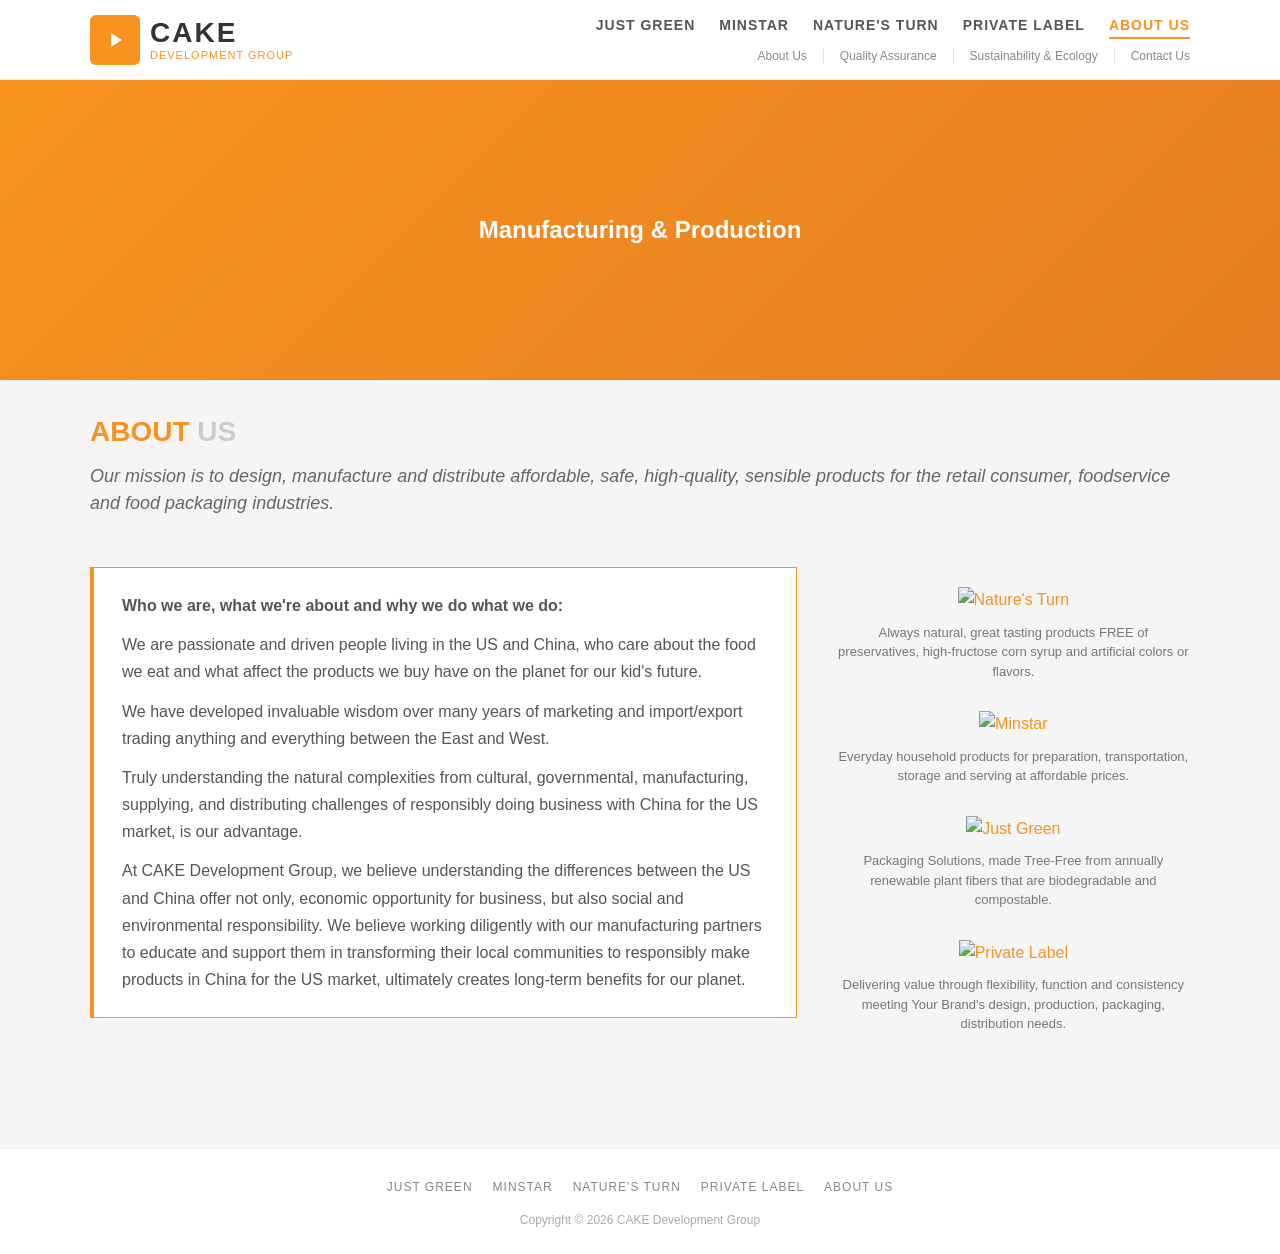
==== about.html @ 8197cc48 "Static HTML recreation of cakedg.com - clean, malware-free Rebuilt from Drupal SQL dump + live site " ====
<!DOCTYPE html>
<html lang="en">
<head>
  <meta charset="UTF-8">
  <meta name="viewport" content="width=device-width, initial-scale=1.0">
  <title>About Us - CAKE Development Group</title>
  <link rel="stylesheet" href="styles.css">
</head>
<body>

<header>
  <div class="header-inner">
    <a href="index.html" class="logo">
      <div class="logo-icon">
        <svg viewBox="0 0 24 24"><polygon points="8,5 19,12 8,19"/></svg>
      </div>
      <div class="logo-text">
        CAKE
        <span>DEVELOPMENT GROUP</span>
      </div>
    </a>
    <button class="nav-toggle" onclick="document.querySelector('nav').classList.toggle('open')">
      <span></span><span></span><span></span>
    </button>
    <nav>
      <ul class="nav-main">
        <li><a href="just-green.html">Just Green</a></li>
        <li><a href="minstar.html">Minstar</a></li>
        <li><a href="natures-turn.html">Nature's Turn</a></li>
        <li><a href="private-label.html">Private Label</a></li>
        <li><a href="about.html" class="active">About Us</a></li>
      </ul>
      <ul class="nav-secondary">
        <li><a href="about.html">About Us</a></li>
        <li><a href="quality-assurance.html">Quality Assurance</a></li>
        <li><a href="sustainability-ecology.html">Sustainability &amp; Ecology</a></li>
        <li><a href="contact-us.html">Contact Us</a></li>
      </ul>
    </nav>
  </div>
</header>

<section class="hero">
  <div class="hero-placeholder">Manufacturing &amp; Production</div>
</section>

<div class="page-content">
  <div class="page-title">
    <h1><strong>ABOUT</strong> US</h1>
    <p class="page-subtitle">Our mission is to design, manufacture and distribute affordable, safe, high-quality, sensible products for the retail consumer, foodservice and food packaging industries.</p>
  </div>

  <div class="main-content">
    <div class="content-box">
      <p><strong>Who we are, what we're about and why we do what we do:</strong></p>
      <p>We are passionate and driven people living in the US and China, who care about the food we eat and what affect the products we buy have on the planet for our kid's future.</p>
      <p>We have developed invaluable wisdom over many years of marketing and import/export trading anything and everything between the East and West.</p>
      <p>Truly understanding the natural complexities from cultural, governmental, manufacturing, supplying, and distributing challenges of responsibly doing business with China for the US market, is our advantage.</p>
      <p>At CAKE Development Group, we believe understanding the differences between the US and China offer not only, economic opportunity for business, but also social and environmental responsibility. We believe working diligently with our manufacturing partners to educate and support them in transforming their local communities to responsibly make products in China for the US market, ultimately creates long-term benefits for our planet.</p>
    </div>
  </div>

  <aside class="sidebar">
    <div class="sidebar-badge">
      <a href="natures-turn.html"><img src="https://cakedg.com/wp-content/uploads/2023/06/natures-turn-badge.png" alt="Nature's Turn"></a>
      <p>Always natural, great tasting products FREE of preservatives, high-fructose corn syrup and artificial colors or flavors.</p>
    </div>
    <div class="sidebar-badge">
      <a href="minstar.html"><img src="https://cakedg.com/wp-content/uploads/2023/06/minstar-badge.png" alt="Minstar"></a>
      <p>Everyday household products for preparation, transportation, storage and serving at affordable prices.</p>
    </div>
    <div class="sidebar-badge">
      <a href="just-green.html"><img src="https://cakedg.com/wp-content/uploads/2023/06/just-green-badge.png" alt="Just Green"></a>
      <p>Packaging Solutions, made Tree-Free from annually renewable plant fibers that are biodegradable and compostable.</p>
    </div>
    <div class="sidebar-badge">
      <a href="private-label.html"><img src="https://cakedg.com/wp-content/uploads/2023/06/private-label-badge.png" alt="Private Label"></a>
      <p>Delivering value through flexibility, function and consistency meeting Your Brand's design, production, packaging, distribution needs.</p>
    </div>
  </aside>
</div>

<footer>
  <div class="footer-inner">
    <ul class="footer-nav">
      <li><a href="just-green.html">Just Green</a></li>
      <li><a href="minstar.html">Minstar</a></li>
      <li><a href="natures-turn.html">Nature's Turn</a></li>
      <li><a href="private-label.html">Private Label</a></li>
      <li><a href="about.html">About Us</a></li>
    </ul>
    <p class="footer-copy">Copyright &copy; 2026 CAKE Development Group</p>
  </div>
</footer>

<button class="scroll-top" id="scrollTop" onclick="window.scrollTo({top:0,behavior:'smooth'})">&#9650;</button>
<script>
window.addEventListener('scroll', function() {
  var btn = document.getElementById('scrollTop');
  if (window.scrollY > 300) btn.classList.add('visible');
  else btn.classList.remove('visible');
});
</script>

</body>
</html>
---- styles.css ----
* { margin: 0; padding: 0; box-sizing: border-box; }

body {
  font-family: 'Segoe UI', Arial, sans-serif;
  color: #555;
  background: #f5f5f5;
  line-height: 1.6;
}

a { color: #f7931e; text-decoration: none; }
a:hover { color: #d47a0e; }

.container {
  max-width: 1140px;
  margin: 0 auto;
  padding: 0 20px;
}

/* Header */
header {
  background: #fff;
  border-bottom: 1px solid #eee;
  position: sticky;
  top: 0;
  z-index: 100;
}

.header-inner {
  display: flex;
  align-items: center;
  justify-content: space-between;
  padding: 12px 20px;
  max-width: 1140px;
  margin: 0 auto;
}

.logo {
  display: flex;
  align-items: center;
  gap: 10px;
  text-decoration: none;
}

.logo-icon {
  width: 50px;
  height: 50px;
  background: #f7931e;
  border-radius: 6px;
  display: flex;
  align-items: center;
  justify-content: center;
  color: #fff;
  font-size: 24px;
}

.logo-icon svg {
  width: 24px;
  height: 24px;
  fill: #fff;
}

.logo-text {
  font-size: 28px;
  font-weight: 700;
  color: #333;
  letter-spacing: 2px;
  line-height: 1.1;
}

.logo-text span {
  display: block;
  font-size: 11px;
  font-weight: 400;
  letter-spacing: 1px;
  color: #f7931e;
}

nav { display: flex; flex-direction: column; gap: 4px; }

.nav-main {
  display: flex;
  gap: 24px;
  list-style: none;
}

.nav-main a {
  font-size: 14px;
  font-weight: 600;
  text-transform: uppercase;
  letter-spacing: 1px;
  color: #555;
  padding: 4px 0;
  border-bottom: 2px solid transparent;
  transition: all 0.2s;
}

.nav-main a:hover,
.nav-main a.active {
  color: #f7931e;
  border-bottom-color: #f7931e;
}

.nav-secondary {
  display: flex;
  gap: 16px;
  list-style: none;
  justify-content: flex-end;
}

.nav-secondary a {
  font-size: 12px;
  color: #888;
  border-right: 1px solid #ddd;
  padding-right: 16px;
}

.nav-secondary li:last-child a {
  border-right: none;
  padding-right: 0;
}

.nav-secondary a:hover { color: #f7931e; }

/* Mobile nav toggle */
.nav-toggle {
  display: none;
  background: none;
  border: none;
  cursor: pointer;
  padding: 8px;
}

.nav-toggle span {
  display: block;
  width: 24px;
  height: 2px;
  background: #555;
  margin: 5px 0;
}

/* Hero / Billboard */
.hero {
  width: 100%;
  max-height: 400px;
  overflow: hidden;
  position: relative;
}

.hero img {
  width: 100%;
  height: auto;
  display: block;
  object-fit: cover;
}

.hero-placeholder {
  width: 100%;
  height: 300px;
  background: linear-gradient(135deg, #f7931e 0%, #e67e22 100%);
  display: flex;
  align-items: center;
  justify-content: center;
  color: #fff;
  font-size: 24px;
  font-weight: 600;
}

/* Billboard slider */
.slider {
  position: relative;
  overflow: hidden;
  max-height: 400px;
}

.slider-track {
  display: flex;
  transition: transform 0.5s ease;
}

.slider-track img {
  min-width: 100%;
  height: auto;
  object-fit: cover;
}

.slider-btn {
  position: absolute;
  top: 50%;
  transform: translateY(-50%);
  background: rgba(0,0,0,0.3);
  color: #fff;
  border: none;
  padding: 16px 12px;
  cursor: pointer;
  font-size: 24px;
  z-index: 10;
  transition: background 0.2s;
}

.slider-btn:hover { background: rgba(0,0,0,0.6); }
.slider-prev { left: 0; }
.slider-next { right: 0; }

/* Page intro */
.intro {
  text-align: center;
  padding: 40px 20px;
  max-width: 900px;
  margin: 0 auto;
  font-size: 18px;
  font-style: italic;
  color: #666;
  line-height: 1.7;
}

/* Brand cards grid */
.brands-grid {
  display: grid;
  grid-template-columns: repeat(4, 1fr);
  gap: 0;
  max-width: 1140px;
  margin: 0 auto 40px;
  padding: 0 20px;
}

.brand-card {
  text-align: center;
  padding: 30px 20px;
  border-right: 1px solid #ddd;
}

.brand-card:last-child { border-right: none; }

.brand-card img {
  height: 80px;
  margin-bottom: 16px;
}

.brand-card p {
  font-size: 13px;
  color: #777;
  line-height: 1.5;
}

/* Page content layout */
.page-content {
  display: grid;
  grid-template-columns: 2fr 1fr;
  gap: 40px;
  max-width: 1140px;
  margin: 0 auto;
  padding: 0 20px 60px;
}

.page-title {
  grid-column: 1 / -1;
  padding: 30px 0 10px;
}

.page-title h1 {
  font-size: 28px;
  font-weight: 700;
  color: #ccc;
}

.page-title h1 strong {
  color: #f7931e;
  font-weight: 700;
}

.page-subtitle {
  font-size: 18px;
  font-style: italic;
  color: #666;
  margin-top: 8px;
  line-height: 1.5;
}

/* Main content area */
.main-content {}

.content-box {
  border: 1px solid #f7931e;
  border-left: 4px solid #f7931e;
  padding: 24px 28px;
  margin-bottom: 30px;
  background: #fff;
}

.content-box p {
  margin-bottom: 12px;
  line-height: 1.7;
}

.content-box p:last-child { margin-bottom: 0; }

.main-content h2 {
  color: #f7931e;
  font-size: 20px;
  margin: 30px 0 16px;
}

.main-content h3 {
  color: #f7931e;
  font-size: 16px;
  margin: 20px 0 8px;
  text-transform: uppercase;
}

.main-content p {
  margin-bottom: 12px;
  line-height: 1.7;
}

.product-photos {
  margin: 20px 0;
}

.product-photos img {
  max-width: 100%;
  height: auto;
}

/* Sidebar */
.sidebar {
  display: flex;
  flex-direction: column;
  gap: 30px;
  padding-top: 20px;
}

.sidebar-badge {
  text-align: center;
}

.sidebar-badge img {
  max-width: 140px;
  margin-bottom: 10px;
}

.sidebar-badge p {
  font-size: 13px;
  color: #777;
  line-height: 1.5;
}

.sidebar-label {
  text-align: center;
  padding: 10px 0;
}

.sidebar-label .label-title {
  font-size: 14px;
  font-weight: 700;
  color: #f7931e;
  text-transform: uppercase;
  letter-spacing: 1px;
}

.sidebar-label .label-sub {
  font-size: 12px;
  font-weight: 700;
  color: #555;
  text-transform: uppercase;
}

.sidebar-label p {
  font-size: 13px;
  color: #777;
  margin-top: 8px;
  line-height: 1.5;
}

/* QA checkmark */
.qa-badge {
  text-align: center;
}

.qa-badge .checkmark {
  color: #4caf50;
  font-size: 40px;
  font-weight: 700;
}

.qa-badge .qa-title {
  color: #f7931e;
  font-weight: 700;
  text-transform: uppercase;
  font-size: 16px;
}

.qa-badge .qa-sub {
  color: #f7931e;
  font-weight: 700;
  text-transform: uppercase;
  font-size: 14px;
}

/* Sustainability badge */
.sus-badge {
  text-align: center;
}

.sus-badge .sus-title {
  font-size: 14px;
  font-weight: 700;
  color: #555;
  text-transform: uppercase;
  letter-spacing: 1px;
}

.sus-badge .sus-amp {
  color: #4caf50;
  font-size: 18px;
  font-weight: 700;
}

/* Contact section */
.contact-info {
  margin-top: 20px;
}

.contact-info h3 {
  color: #f7931e;
  margin-bottom: 12px;
}

.contact-info p {
  margin-bottom: 4px;
}

.contact-info a {
  color: #f7931e;
}

/* Contact form */
.contact-form {
  margin-top: 30px;
}

.contact-form label {
  display: block;
  font-size: 13px;
  font-weight: 600;
  margin-bottom: 4px;
  color: #555;
}

.contact-form input,
.contact-form textarea,
.contact-form select {
  width: 100%;
  padding: 10px 12px;
  border: 1px solid #ddd;
  border-radius: 4px;
  font-size: 14px;
  margin-bottom: 16px;
  font-family: inherit;
}

.contact-form textarea { min-height: 120px; resize: vertical; }

.contact-form button {
  background: #f7931e;
  color: #fff;
  border: none;
  padding: 12px 32px;
  font-size: 14px;
  font-weight: 600;
  cursor: pointer;
  border-radius: 4px;
  text-transform: uppercase;
  letter-spacing: 1px;
  transition: background 0.2s;
}

.contact-form button:hover { background: #d47a0e; }

/* Footer */
footer {
  background: #fff;
  border-top: 1px solid #eee;
  padding: 24px 0;
  margin-top: 40px;
}

.footer-inner {
  max-width: 1140px;
  margin: 0 auto;
  padding: 0 20px;
  display: flex;
  flex-direction: column;
  align-items: center;
  gap: 12px;
}

.footer-nav {
  display: flex;
  gap: 20px;
  list-style: none;
}

.footer-nav a {
  font-size: 12px;
  text-transform: uppercase;
  letter-spacing: 1px;
  color: #888;
}

.footer-nav a:hover { color: #f7931e; }

.footer-copy {
  font-size: 12px;
  color: #aaa;
}

/* Scroll to top */
.scroll-top {
  position: fixed;
  bottom: 20px;
  right: 20px;
  background: #f7931e;
  color: #fff;
  border: none;
  width: 40px;
  height: 40px;
  border-radius: 4px;
  cursor: pointer;
  font-size: 18px;
  display: none;
  align-items: center;
  justify-content: center;
  z-index: 99;
  transition: background 0.2s;
}

.scroll-top:hover { background: #d47a0e; }
.scroll-top.visible { display: flex; }

/* Responsive */
@media (max-width: 900px) {
  .brands-grid { grid-template-columns: repeat(2, 1fr); }
  .brand-card:nth-child(2) { border-right: none; }
  .page-content { grid-template-columns: 1fr; }
  .sidebar { order: -1; flex-direction: row; flex-wrap: wrap; justify-content: center; }
  .sidebar-badge { flex: 0 0 45%; }
}

@media (max-width: 768px) {
  .header-inner { flex-wrap: wrap; }
  .nav-toggle { display: block; }
  nav { display: none; width: 100%; padding-top: 12px; }
  nav.open { display: flex; }
  .nav-main { flex-direction: column; gap: 8px; }
  .nav-secondary { flex-wrap: wrap; }
  .brands-grid { grid-template-columns: 1fr 1fr; }
  .hero-placeholder { height: 200px; font-size: 18px; }
}

@media (max-width: 480px) {
  .brands-grid { grid-template-columns: 1fr; }
  .brand-card { border-right: none; border-bottom: 1px solid #ddd; }
  .brand-card:last-child { border-bottom: none; }
  .logo-text { font-size: 22px; }
}
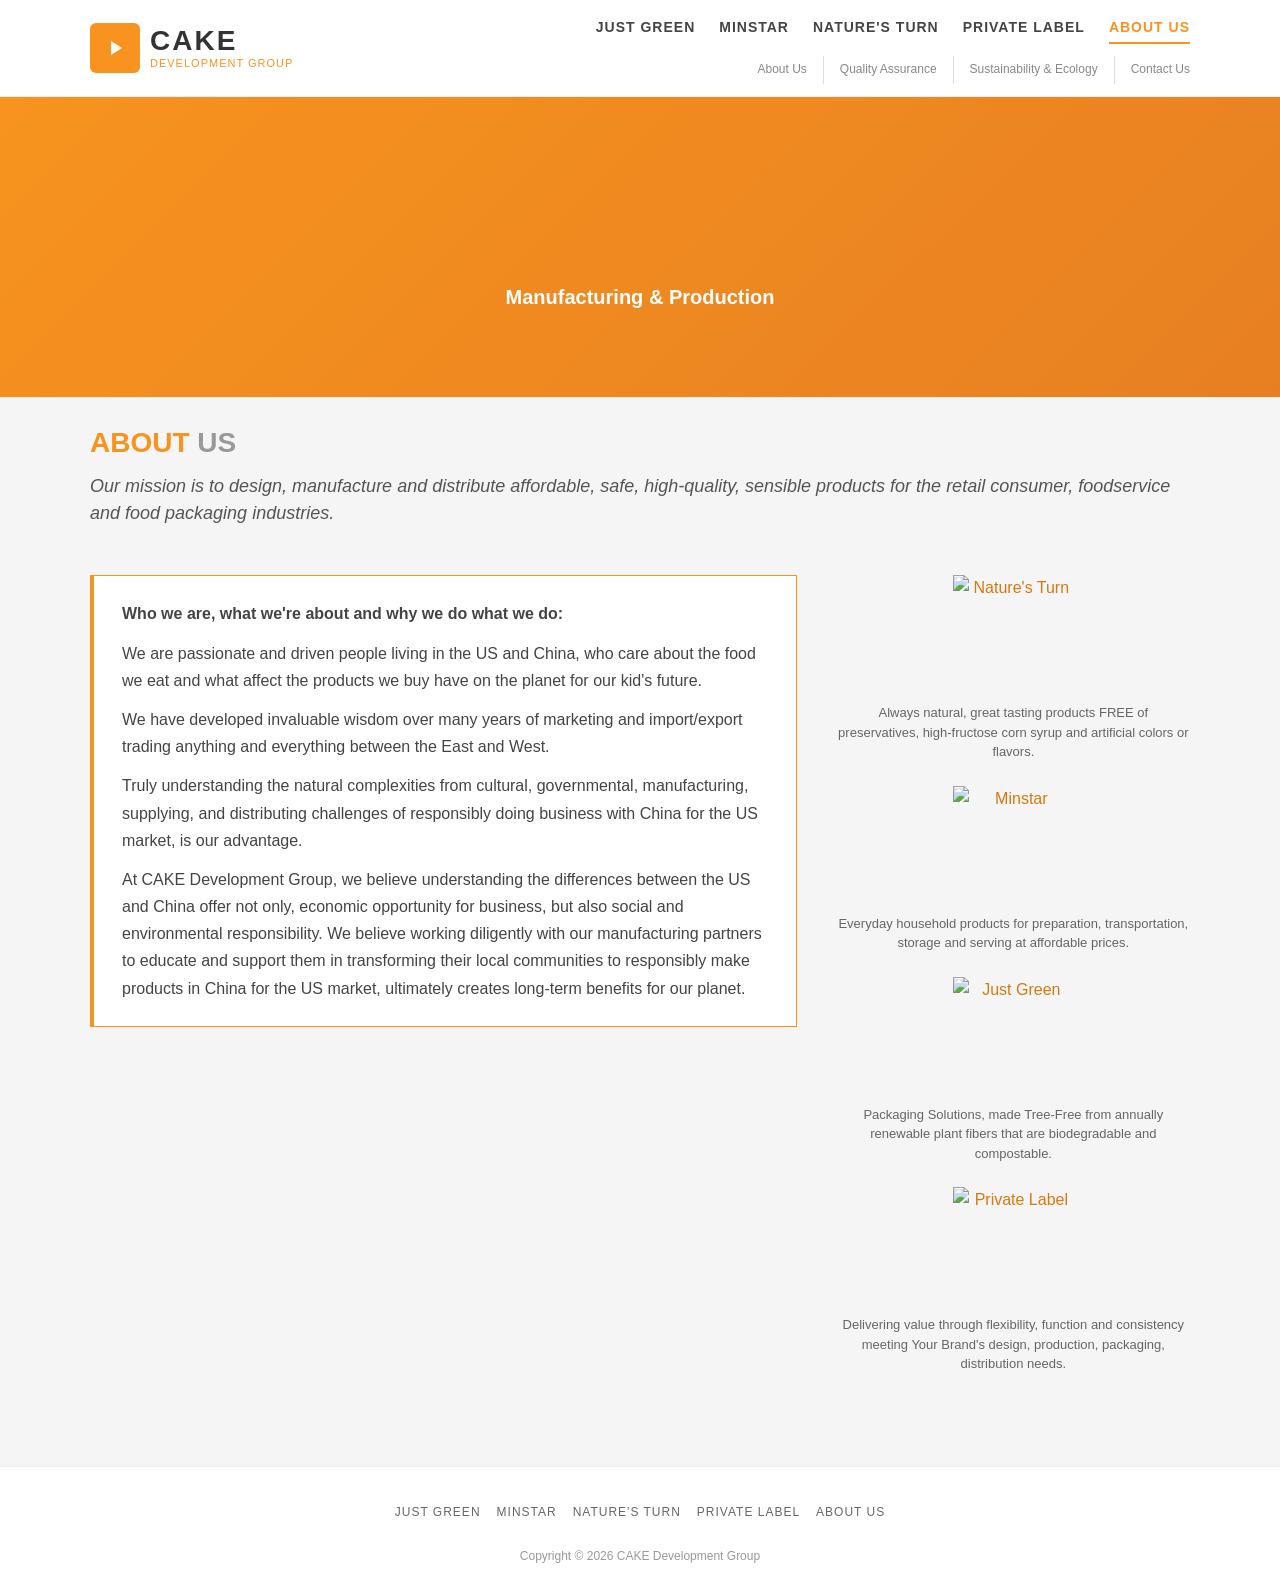
==== commit 31f08076: "Mobile-first rebuild for Lighthouse, SEO, and accessibility - CSS: complete mobile-first rewrite wit" ====
--- a/about.html
+++ b/about.html
@@ -4,25 +4,34 @@
   <meta charset="UTF-8">
   <meta name="viewport" content="width=device-width, initial-scale=1.0">
   <title>About Us - CAKE Development Group</title>
+  <meta name="description" content="Learn about CAKE Development Group, a Los Angeles-based manufacturer and distributor of consumer products, housewares, and eco-friendly packaging.">
+  <meta property="og:title" content="About Us - CAKE Development Group">
+  <meta property="og:description" content="Learn about CAKE Development Group, a Los Angeles-based manufacturer and distributor of consumer products, housewares, and eco-friendly packaging.">
+  <meta property="og:type" content="website">
+  <meta property="og:url" content="https://luckygoats33.github.io/cakedg/about.html">
+  <link rel="canonical" href="https://luckygoats33.github.io/cakedg/about.html">
+  <link rel="icon" type="image/svg+xml" href="data:image/svg+xml,<svg xmlns='http://www.w3.org/2000/svg' viewBox='0 0 24 24'><rect width='24' height='24' rx='4' fill='%23f7931e'/><polygon points='8,5 19,12 8,19' fill='white'/></svg>">
   <link rel="stylesheet" href="styles.css">
 </head>
 <body>
+
+<a class="skip-link" href="#main">Skip to content</a>
 
 <header>
   <div class="header-inner">
     <a href="index.html" class="logo">
       <div class="logo-icon">
-        <svg viewBox="0 0 24 24"><polygon points="8,5 19,12 8,19"/></svg>
+        <svg viewBox="0 0 24 24" aria-hidden="true"><polygon points="8,5 19,12 8,19"/></svg>
       </div>
       <div class="logo-text">
         CAKE
         <span>DEVELOPMENT GROUP</span>
       </div>
     </a>
-    <button class="nav-toggle" onclick="document.querySelector('nav').classList.toggle('open')">
+    <button class="nav-toggle" aria-label="Toggle menu" aria-expanded="false" onclick="var n=document.querySelector('nav');n.classList.toggle('open');this.setAttribute('aria-expanded',n.classList.contains('open'))">
       <span></span><span></span><span></span>
     </button>
-    <nav>
+    <nav role="navigation" aria-label="Main navigation">
       <ul class="nav-main">
         <li><a href="just-green.html">Just Green</a></li>
         <li><a href="minstar.html">Minstar</a></li>
@@ -39,6 +48,8 @@
     </nav>
   </div>
 </header>
+
+<main id="main">
 
 <section class="hero">
   <div class="hero-placeholder">Manufacturing &amp; Production</div>
@@ -62,23 +73,25 @@
 
   <aside class="sidebar">
     <div class="sidebar-badge">
-      <a href="natures-turn.html"><img src="https://cakedg.com/wp-content/uploads/2023/06/natures-turn-badge.png" alt="Nature's Turn"></a>
+      <a href="natures-turn.html"><img src="https://cakedg.com/wp-content/uploads/2023/06/natures-turn-badge.png" alt="Nature's Turn" width="140" height="140" loading="lazy"></a>
       <p>Always natural, great tasting products FREE of preservatives, high-fructose corn syrup and artificial colors or flavors.</p>
     </div>
     <div class="sidebar-badge">
-      <a href="minstar.html"><img src="https://cakedg.com/wp-content/uploads/2023/06/minstar-badge.png" alt="Minstar"></a>
+      <a href="minstar.html"><img src="https://cakedg.com/wp-content/uploads/2023/06/minstar-badge.png" alt="Minstar" width="140" height="140" loading="lazy"></a>
       <p>Everyday household products for preparation, transportation, storage and serving at affordable prices.</p>
     </div>
     <div class="sidebar-badge">
-      <a href="just-green.html"><img src="https://cakedg.com/wp-content/uploads/2023/06/just-green-badge.png" alt="Just Green"></a>
+      <a href="just-green.html"><img src="https://cakedg.com/wp-content/uploads/2023/06/just-green-badge.png" alt="Just Green" width="140" height="140" loading="lazy"></a>
       <p>Packaging Solutions, made Tree-Free from annually renewable plant fibers that are biodegradable and compostable.</p>
     </div>
     <div class="sidebar-badge">
-      <a href="private-label.html"><img src="https://cakedg.com/wp-content/uploads/2023/06/private-label-badge.png" alt="Private Label"></a>
+      <a href="private-label.html"><img src="https://cakedg.com/wp-content/uploads/2023/06/private-label-badge.png" alt="Private Label" width="140" height="140" loading="lazy"></a>
       <p>Delivering value through flexibility, function and consistency meeting Your Brand's design, production, packaging, distribution needs.</p>
     </div>
   </aside>
 </div>
+
+</main>
 
 <footer>
   <div class="footer-inner">
@@ -93,7 +106,7 @@
   </div>
 </footer>
 
-<button class="scroll-top" id="scrollTop" onclick="window.scrollTo({top:0,behavior:'smooth'})">&#9650;</button>
+<button class="scroll-top" id="scrollTop" aria-label="Scroll to top" onclick="window.scrollTo({top:0,behavior:'smooth'})">&#9650;</button>
 <script>
 window.addEventListener('scroll', function() {
   var btn = document.getElementById('scrollTop');
--- a/styles.css
+++ b/styles.css
@@ -1,22 +1,49 @@
-* { margin: 0; padding: 0; box-sizing: border-box; }
+/* ===== BASE / RESET (Mobile-first) ===== */
+*, *::before, *::after { margin: 0; padding: 0; box-sizing: border-box; }
+
+html {
+  scroll-behavior: smooth;
+  -webkit-text-size-adjust: 100%;
+}
 
 body {
-  font-family: 'Segoe UI', Arial, sans-serif;
-  color: #555;
+  font-family: -apple-system, BlinkMacSystemFont, 'Segoe UI', Roboto, 'Helvetica Neue', Arial, sans-serif;
+  color: #444;
   background: #f5f5f5;
   line-height: 1.6;
-}
-
-a { color: #f7931e; text-decoration: none; }
-a:hover { color: #d47a0e; }
-
-.container {
-  max-width: 1140px;
-  margin: 0 auto;
-  padding: 0 20px;
-}
-
-/* Header */
+  -webkit-font-smoothing: antialiased;
+  -moz-osx-font-smoothing: grayscale;
+}
+
+a { color: #d47a0e; text-decoration: none; }
+a:hover { color: #b5650a; }
+
+:focus-visible {
+  outline: 3px solid #f7931e;
+  outline-offset: 2px;
+}
+
+img { max-width: 100%; height: auto; display: block; }
+
+/* ===== SKIP LINK ===== */
+.skip-link {
+  position: absolute;
+  top: -100%;
+  left: 16px;
+  background: #f7931e;
+  color: #fff;
+  padding: 8px 16px;
+  border-radius: 0 0 4px 4px;
+  font-weight: 600;
+  z-index: 200;
+  transition: top 0.2s;
+}
+
+.skip-link:focus {
+  top: 0;
+}
+
+/* ===== HEADER ===== */
 header {
   background: #fff;
   border-bottom: 1px solid #eee;
@@ -29,7 +56,7 @@
   display: flex;
   align-items: center;
   justify-content: space-between;
-  padding: 12px 20px;
+  padding: 10px 16px;
   max-width: 1140px;
   margin: 0 auto;
 }
@@ -39,28 +66,27 @@
   align-items: center;
   gap: 10px;
   text-decoration: none;
+  min-height: 44px;
 }
 
 .logo-icon {
-  width: 50px;
-  height: 50px;
+  width: 44px;
+  height: 44px;
   background: #f7931e;
   border-radius: 6px;
   display: flex;
   align-items: center;
   justify-content: center;
-  color: #fff;
-  font-size: 24px;
 }
 
 .logo-icon svg {
-  width: 24px;
-  height: 24px;
+  width: 22px;
+  height: 22px;
   fill: #fff;
 }
 
 .logo-text {
-  font-size: 28px;
+  font-size: 22px;
   font-weight: 700;
   color: #333;
   letter-spacing: 2px;
@@ -69,107 +95,120 @@
 
 .logo-text span {
   display: block;
-  font-size: 11px;
+  font-size: 10px;
   font-weight: 400;
   letter-spacing: 1px;
   color: #f7931e;
 }
 
-nav { display: flex; flex-direction: column; gap: 4px; }
-
-.nav-main {
-  display: flex;
-  gap: 24px;
-  list-style: none;
-}
-
-.nav-main a {
-  font-size: 14px;
-  font-weight: 600;
-  text-transform: uppercase;
-  letter-spacing: 1px;
-  color: #555;
-  padding: 4px 0;
-  border-bottom: 2px solid transparent;
-  transition: all 0.2s;
-}
-
-.nav-main a:hover,
-.nav-main a.active {
-  color: #f7931e;
-  border-bottom-color: #f7931e;
-}
-
-.nav-secondary {
-  display: flex;
-  gap: 16px;
-  list-style: none;
-  justify-content: flex-end;
-}
-
-.nav-secondary a {
-  font-size: 12px;
-  color: #888;
-  border-right: 1px solid #ddd;
-  padding-right: 16px;
-}
-
-.nav-secondary li:last-child a {
-  border-right: none;
-  padding-right: 0;
-}
-
-.nav-secondary a:hover { color: #f7931e; }
-
 /* Mobile nav toggle */
 .nav-toggle {
-  display: none;
+  display: flex;
+  flex-direction: column;
+  justify-content: center;
+  gap: 5px;
   background: none;
   border: none;
   cursor: pointer;
-  padding: 8px;
+  padding: 10px;
+  min-width: 44px;
+  min-height: 44px;
 }
 
 .nav-toggle span {
   display: block;
   width: 24px;
   height: 2px;
-  background: #555;
-  margin: 5px 0;
-}
-
-/* Hero / Billboard */
+  background: #444;
+  transition: transform 0.3s, opacity 0.3s;
+}
+
+/* Mobile nav (default hidden) */
+nav {
+  display: none;
+  width: 100%;
+  padding: 12px 0;
+  border-top: 1px solid #eee;
+}
+
+nav.open { display: block; }
+
+.nav-main {
+  list-style: none;
+  display: flex;
+  flex-direction: column;
+  gap: 0;
+}
+
+.nav-main a {
+  display: block;
+  font-size: 15px;
+  font-weight: 600;
+  text-transform: uppercase;
+  letter-spacing: 1px;
+  color: #444;
+  padding: 12px 0;
+  border-bottom: 1px solid #f0f0f0;
+  min-height: 44px;
+  transition: color 0.2s;
+}
+
+.nav-main a:hover,
+.nav-main a.active {
+  color: #f7931e;
+}
+
+.nav-secondary {
+  display: flex;
+  flex-wrap: wrap;
+  gap: 0;
+  list-style: none;
+  padding-top: 8px;
+}
+
+.nav-secondary a {
+  display: block;
+  font-size: 13px;
+  color: #666;
+  padding: 8px 12px 8px 0;
+  min-height: 44px;
+  display: flex;
+  align-items: center;
+}
+
+.nav-secondary a:hover { color: #f7931e; }
+
+/* ===== HERO / BILLBOARD ===== */
 .hero {
   width: 100%;
-  max-height: 400px;
+  max-height: 300px;
   overflow: hidden;
   position: relative;
 }
 
 .hero img {
   width: 100%;
-  height: auto;
-  display: block;
+  height: 200px;
   object-fit: cover;
 }
 
 .hero-placeholder {
   width: 100%;
-  height: 300px;
+  height: 200px;
   background: linear-gradient(135deg, #f7931e 0%, #e67e22 100%);
   display: flex;
   align-items: center;
   justify-content: center;
   color: #fff;
-  font-size: 24px;
+  font-size: 20px;
   font-weight: 600;
 }
 
-/* Billboard slider */
+/* Slider */
 .slider {
   position: relative;
   overflow: hidden;
-  max-height: 400px;
+  max-height: 300px;
 }
 
 .slider-track {
@@ -179,7 +218,7 @@
 
 .slider-track img {
   min-width: 100%;
-  height: auto;
+  height: 200px;
   object-fit: cover;
 }
 
@@ -187,80 +226,82 @@
   position: absolute;
   top: 50%;
   transform: translateY(-50%);
-  background: rgba(0,0,0,0.3);
+  background: rgba(0,0,0,0.4);
   color: #fff;
   border: none;
-  padding: 16px 12px;
+  padding: 14px 10px;
   cursor: pointer;
-  font-size: 24px;
+  font-size: 20px;
   z-index: 10;
+  min-width: 44px;
+  min-height: 44px;
   transition: background 0.2s;
 }
 
-.slider-btn:hover { background: rgba(0,0,0,0.6); }
-.slider-prev { left: 0; }
-.slider-next { right: 0; }
-
-/* Page intro */
+.slider-btn:hover { background: rgba(0,0,0,0.7); }
+.slider-prev { left: 0; border-radius: 0 4px 4px 0; }
+.slider-next { right: 0; border-radius: 4px 0 0 4px; }
+
+/* ===== INTRO ===== */
 .intro {
   text-align: center;
-  padding: 40px 20px;
+  padding: 32px 16px;
   max-width: 900px;
   margin: 0 auto;
-  font-size: 18px;
+  font-size: 16px;
   font-style: italic;
-  color: #666;
+  color: #555;
   line-height: 1.7;
 }
 
-/* Brand cards grid */
+/* ===== BRANDS GRID ===== */
 .brands-grid {
   display: grid;
-  grid-template-columns: repeat(4, 1fr);
+  grid-template-columns: 1fr;
   gap: 0;
   max-width: 1140px;
-  margin: 0 auto 40px;
-  padding: 0 20px;
+  margin: 0 auto 32px;
+  padding: 0 16px;
 }
 
 .brand-card {
   text-align: center;
-  padding: 30px 20px;
-  border-right: 1px solid #ddd;
-}
-
-.brand-card:last-child { border-right: none; }
+  padding: 24px 16px;
+  border-bottom: 1px solid #ddd;
+  min-height: 44px;
+}
+
+.brand-card:last-child { border-bottom: none; }
 
 .brand-card img {
-  height: 80px;
-  margin-bottom: 16px;
+  height: 70px;
+  margin: 0 auto 12px;
 }
 
 .brand-card p {
   font-size: 13px;
-  color: #777;
+  color: #666;
   line-height: 1.5;
 }
 
-/* Page content layout */
+/* ===== PAGE CONTENT LAYOUT ===== */
 .page-content {
-  display: grid;
-  grid-template-columns: 2fr 1fr;
-  gap: 40px;
+  display: flex;
+  flex-direction: column;
+  gap: 24px;
   max-width: 1140px;
   margin: 0 auto;
-  padding: 0 20px 60px;
+  padding: 0 16px 48px;
 }
 
 .page-title {
-  grid-column: 1 / -1;
-  padding: 30px 0 10px;
+  padding: 24px 0 8px;
 }
 
 .page-title h1 {
-  font-size: 28px;
+  font-size: 24px;
   font-weight: 700;
-  color: #ccc;
+  color: #999;
 }
 
 .page-title h1 strong {
@@ -269,21 +310,19 @@
 }
 
 .page-subtitle {
-  font-size: 18px;
+  font-size: 16px;
   font-style: italic;
-  color: #666;
+  color: #555;
   margin-top: 8px;
   line-height: 1.5;
 }
 
-/* Main content area */
-.main-content {}
-
+/* Main content */
 .content-box {
   border: 1px solid #f7931e;
   border-left: 4px solid #f7931e;
-  padding: 24px 28px;
-  margin-bottom: 30px;
+  padding: 20px;
+  margin-bottom: 24px;
   background: #fff;
 }
 
@@ -297,13 +336,13 @@
 .main-content h2 {
   color: #f7931e;
   font-size: 20px;
-  margin: 30px 0 16px;
+  margin: 24px 0 12px;
 }
 
 .main-content h3 {
   color: #f7931e;
   font-size: 16px;
-  margin: 20px 0 8px;
+  margin: 16px 0 8px;
   text-transform: uppercase;
 }
 
@@ -313,7 +352,7 @@
 }
 
 .product-photos {
-  margin: 20px 0;
+  margin: 16px 0;
 }
 
 .product-photos img {
@@ -321,32 +360,36 @@
   height: auto;
 }
 
-/* Sidebar */
+/* ===== SIDEBAR ===== */
 .sidebar {
   display: flex;
-  flex-direction: column;
-  gap: 30px;
-  padding-top: 20px;
+  flex-direction: row;
+  flex-wrap: wrap;
+  justify-content: center;
+  gap: 24px;
+  padding-top: 16px;
+  order: -1;
 }
 
 .sidebar-badge {
   text-align: center;
+  flex: 0 0 45%;
 }
 
 .sidebar-badge img {
-  max-width: 140px;
-  margin-bottom: 10px;
+  max-width: 120px;
+  margin: 0 auto 8px;
 }
 
 .sidebar-badge p {
   font-size: 13px;
-  color: #777;
+  color: #666;
   line-height: 1.5;
 }
 
 .sidebar-label {
   text-align: center;
-  padding: 10px 0;
+  padding: 8px 0;
 }
 
 .sidebar-label .label-title {
@@ -360,64 +403,31 @@
 .sidebar-label .label-sub {
   font-size: 12px;
   font-weight: 700;
-  color: #555;
+  color: #444;
   text-transform: uppercase;
 }
 
 .sidebar-label p {
   font-size: 13px;
-  color: #777;
+  color: #666;
   margin-top: 8px;
   line-height: 1.5;
 }
 
 /* QA checkmark */
-.qa-badge {
-  text-align: center;
-}
-
-.qa-badge .checkmark {
-  color: #4caf50;
-  font-size: 40px;
-  font-weight: 700;
-}
-
-.qa-badge .qa-title {
-  color: #f7931e;
-  font-weight: 700;
-  text-transform: uppercase;
-  font-size: 16px;
-}
-
-.qa-badge .qa-sub {
-  color: #f7931e;
-  font-weight: 700;
-  text-transform: uppercase;
-  font-size: 14px;
-}
+.qa-badge { text-align: center; }
+.qa-badge .checkmark { color: #2e7d32; font-size: 36px; font-weight: 700; }
+.qa-badge .qa-title { color: #f7931e; font-weight: 700; text-transform: uppercase; font-size: 15px; }
+.qa-badge .qa-sub { color: #f7931e; font-weight: 700; text-transform: uppercase; font-size: 13px; }
 
 /* Sustainability badge */
-.sus-badge {
-  text-align: center;
-}
-
-.sus-badge .sus-title {
-  font-size: 14px;
-  font-weight: 700;
-  color: #555;
-  text-transform: uppercase;
-  letter-spacing: 1px;
-}
-
-.sus-badge .sus-amp {
-  color: #4caf50;
-  font-size: 18px;
-  font-weight: 700;
-}
-
-/* Contact section */
+.sus-badge { text-align: center; }
+.sus-badge .sus-title { font-size: 14px; font-weight: 700; color: #444; text-transform: uppercase; letter-spacing: 1px; }
+.sus-badge .sus-amp { color: #2e7d32; font-size: 18px; font-weight: 700; }
+
+/* ===== CONTACT ===== */
 .contact-info {
-  margin-top: 20px;
+  margin-top: 16px;
 }
 
 .contact-info h3 {
@@ -425,17 +435,11 @@
   margin-bottom: 12px;
 }
 
-.contact-info p {
-  margin-bottom: 4px;
-}
-
-.contact-info a {
-  color: #f7931e;
-}
-
-/* Contact form */
+.contact-info p { margin-bottom: 4px; }
+.contact-info a { color: #d47a0e; }
+
 .contact-form {
-  margin-top: 30px;
+  margin-top: 24px;
 }
 
 .contact-form label {
@@ -443,19 +447,20 @@
   font-size: 13px;
   font-weight: 600;
   margin-bottom: 4px;
-  color: #555;
+  color: #444;
 }
 
 .contact-form input,
 .contact-form textarea,
 .contact-form select {
   width: 100%;
-  padding: 10px 12px;
-  border: 1px solid #ddd;
+  padding: 12px;
+  border: 1px solid #ccc;
   border-radius: 4px;
-  font-size: 14px;
+  font-size: 16px;
   margin-bottom: 16px;
   font-family: inherit;
+  min-height: 44px;
 }
 
 .contact-form textarea { min-height: 120px; resize: vertical; }
@@ -464,30 +469,31 @@
   background: #f7931e;
   color: #fff;
   border: none;
-  padding: 12px 32px;
-  font-size: 14px;
+  padding: 14px 32px;
+  font-size: 15px;
   font-weight: 600;
   cursor: pointer;
   border-radius: 4px;
   text-transform: uppercase;
   letter-spacing: 1px;
+  min-height: 44px;
   transition: background 0.2s;
 }
 
 .contact-form button:hover { background: #d47a0e; }
 
-/* Footer */
+/* ===== FOOTER ===== */
 footer {
   background: #fff;
   border-top: 1px solid #eee;
   padding: 24px 0;
-  margin-top: 40px;
+  margin-top: 32px;
 }
 
 .footer-inner {
   max-width: 1140px;
   margin: 0 auto;
-  padding: 0 20px;
+  padding: 0 16px;
   display: flex;
   flex-direction: column;
   align-items: center;
@@ -496,7 +502,9 @@
 
 .footer-nav {
   display: flex;
-  gap: 20px;
+  flex-wrap: wrap;
+  justify-content: center;
+  gap: 12px 16px;
   list-style: none;
 }
 
@@ -504,17 +512,21 @@
   font-size: 12px;
   text-transform: uppercase;
   letter-spacing: 1px;
-  color: #888;
+  color: #666;
+  padding: 4px 0;
+  min-height: 44px;
+  display: flex;
+  align-items: center;
 }
 
 .footer-nav a:hover { color: #f7931e; }
 
 .footer-copy {
   font-size: 12px;
-  color: #aaa;
-}
-
-/* Scroll to top */
+  color: #999;
+}
+
+/* ===== SCROLL TO TOP ===== */
 .scroll-top {
   position: fixed;
   bottom: 20px;
@@ -522,8 +534,8 @@
   background: #f7931e;
   color: #fff;
   border: none;
-  width: 40px;
-  height: 40px;
+  width: 44px;
+  height: 44px;
   border-radius: 4px;
   cursor: pointer;
   font-size: 18px;
@@ -537,29 +549,125 @@
 .scroll-top:hover { background: #d47a0e; }
 .scroll-top.visible { display: flex; }
 
-/* Responsive */
-@media (max-width: 900px) {
-  .brands-grid { grid-template-columns: repeat(2, 1fr); }
-  .brand-card:nth-child(2) { border-right: none; }
-  .page-content { grid-template-columns: 1fr; }
-  .sidebar { order: -1; flex-direction: row; flex-wrap: wrap; justify-content: center; }
-  .sidebar-badge { flex: 0 0 45%; }
-}
-
-@media (max-width: 768px) {
-  .header-inner { flex-wrap: wrap; }
-  .nav-toggle { display: block; }
-  nav { display: none; width: 100%; padding-top: 12px; }
-  nav.open { display: flex; }
-  .nav-main { flex-direction: column; gap: 8px; }
-  .nav-secondary { flex-wrap: wrap; }
+/* ===== TABLET (min-width: 600px) ===== */
+@media (min-width: 600px) {
   .brands-grid { grid-template-columns: 1fr 1fr; }
-  .hero-placeholder { height: 200px; font-size: 18px; }
-}
-
-@media (max-width: 480px) {
-  .brands-grid { grid-template-columns: 1fr; }
-  .brand-card { border-right: none; border-bottom: 1px solid #ddd; }
-  .brand-card:last-child { border-bottom: none; }
-  .logo-text { font-size: 22px; }
-}
+  .brand-card { border-bottom: none; border-right: 1px solid #ddd; }
+  .brand-card:nth-child(2n) { border-right: none; }
+  .brand-card:nth-child(n+3) { border-top: 1px solid #ddd; }
+
+  .hero img,
+  .hero-placeholder,
+  .slider-track img {
+    height: 280px;
+  }
+
+  .intro { font-size: 17px; padding: 36px 20px; }
+
+  .sidebar-badge { flex: 0 0 40%; }
+}
+
+/* ===== DESKTOP (min-width: 900px) ===== */
+@media (min-width: 900px) {
+  .header-inner {
+    padding: 12px 20px;
+    flex-wrap: nowrap;
+  }
+
+  .nav-toggle { display: none; }
+
+  nav {
+    display: flex;
+    flex-direction: column;
+    gap: 4px;
+    width: auto;
+    padding: 0;
+    border-top: none;
+  }
+
+  .nav-main {
+    flex-direction: row;
+    gap: 24px;
+  }
+
+  .nav-main a {
+    font-size: 14px;
+    padding: 4px 0;
+    border-bottom: 2px solid transparent;
+    min-height: auto;
+  }
+
+  .nav-main a:hover,
+  .nav-main a.active {
+    border-bottom-color: #f7931e;
+  }
+
+  .nav-secondary {
+    justify-content: flex-end;
+    gap: 0;
+  }
+
+  .nav-secondary a {
+    font-size: 12px;
+    color: #888;
+    border-right: 1px solid #ddd;
+    padding: 4px 16px 4px 0;
+    margin-right: 16px;
+    min-height: auto;
+  }
+
+  .nav-secondary li:last-child a {
+    border-right: none;
+    padding-right: 0;
+    margin-right: 0;
+  }
+
+  .brands-grid { grid-template-columns: repeat(4, 1fr); }
+  .brand-card { border-right: 1px solid #ddd; border-top: none; }
+  .brand-card:nth-child(2n) { border-right: 1px solid #ddd; }
+  .brand-card:nth-child(n+3) { border-top: none; }
+  .brand-card:last-child { border-right: none; }
+
+  .page-content {
+    display: grid;
+    grid-template-columns: 2fr 1fr;
+    gap: 40px;
+    padding: 0 20px 60px;
+  }
+
+  .page-title { grid-column: 1 / -1; }
+
+  .sidebar {
+    flex-direction: column;
+    order: 0;
+    padding-top: 0;
+  }
+
+  .sidebar-badge { flex: auto; }
+
+  .hero img,
+  .hero-placeholder,
+  .slider-track img {
+    height: 400px;
+  }
+
+  .logo-text { font-size: 28px; }
+  .logo-text span { font-size: 11px; }
+  .logo-icon { width: 50px; height: 50px; }
+  .logo-icon svg { width: 24px; height: 24px; }
+
+  .page-title h1 { font-size: 28px; }
+  .page-subtitle { font-size: 18px; }
+  .intro { font-size: 18px; padding: 40px 20px; }
+  .content-box { padding: 24px 28px; }
+}
+
+/* ===== PRINT ===== */
+@media print {
+  header, .nav-toggle, .slider-btn, .scroll-top, footer { display: none !important; }
+  body { color: #000; background: #fff; }
+  .page-content { display: block; }
+  .hero { max-height: 200px; }
+  a { color: #000; }
+  a[href]::after { content: " (" attr(href) ")"; font-size: 0.8em; }
+}
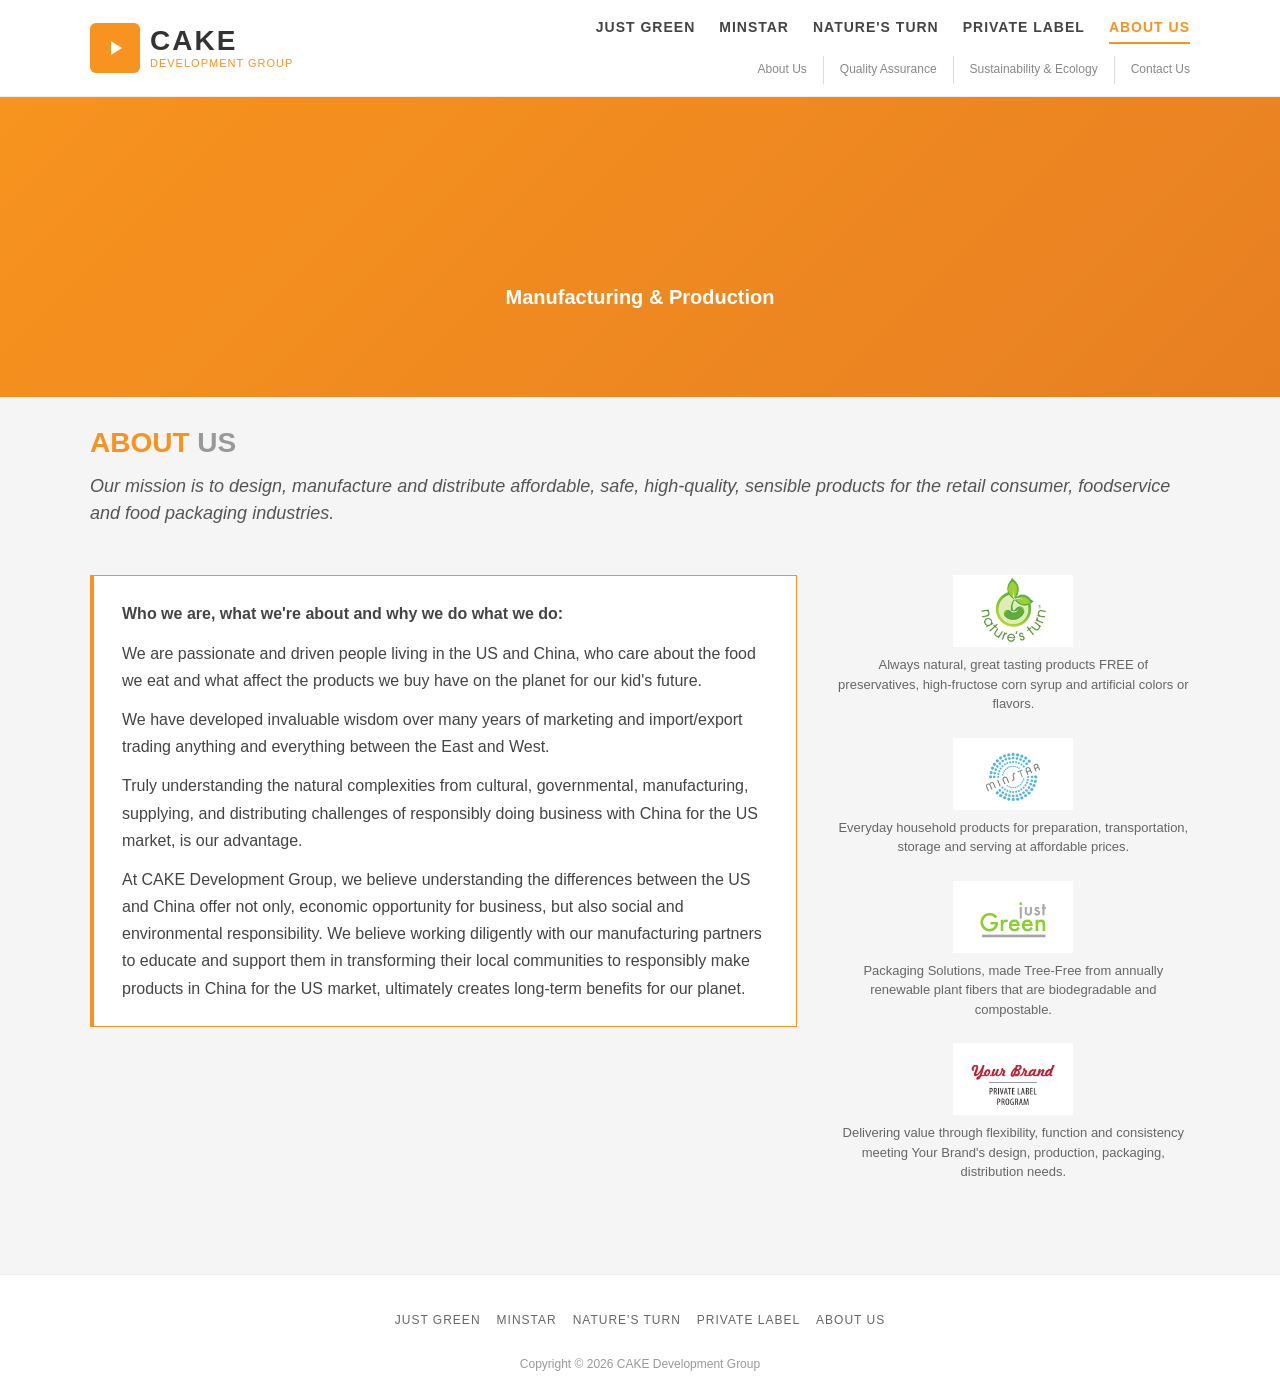
==== commit 0a86a565: "Add local images and remove Bluehost WordPress URL dependencies Downloaded 8 images from Wayback Mac" ====
--- a/about.html
+++ b/about.html
@@ -8,8 +8,8 @@
   <meta property="og:title" content="About Us - CAKE Development Group">
   <meta property="og:description" content="Learn about CAKE Development Group, a Los Angeles-based manufacturer and distributor of consumer products, housewares, and eco-friendly packaging.">
   <meta property="og:type" content="website">
-  <meta property="og:url" content="https://luckygoats33.github.io/cakedg/about.html">
-  <link rel="canonical" href="https://luckygoats33.github.io/cakedg/about.html">
+  <meta property="og:url" content="https://cakedg.com/about.html">
+  <link rel="canonical" href="https://cakedg.com/about.html">
   <link rel="icon" type="image/svg+xml" href="data:image/svg+xml,<svg xmlns='http://www.w3.org/2000/svg' viewBox='0 0 24 24'><rect width='24' height='24' rx='4' fill='%23f7931e'/><polygon points='8,5 19,12 8,19' fill='white'/></svg>">
   <link rel="stylesheet" href="styles.css">
 </head>
@@ -73,19 +73,19 @@
 
   <aside class="sidebar">
     <div class="sidebar-badge">
-      <a href="natures-turn.html"><img src="https://cakedg.com/wp-content/uploads/2023/06/natures-turn-badge.png" alt="Nature's Turn" width="140" height="140" loading="lazy"></a>
+      <a href="natures-turn.html"><img src="images/natures-turn-badge.png" alt="Nature's Turn" width="140" height="140" loading="lazy"></a>
       <p>Always natural, great tasting products FREE of preservatives, high-fructose corn syrup and artificial colors or flavors.</p>
     </div>
     <div class="sidebar-badge">
-      <a href="minstar.html"><img src="https://cakedg.com/wp-content/uploads/2023/06/minstar-badge.png" alt="Minstar" width="140" height="140" loading="lazy"></a>
+      <a href="minstar.html"><img src="images/minstar-badge.png" alt="Minstar" width="140" height="140" loading="lazy"></a>
       <p>Everyday household products for preparation, transportation, storage and serving at affordable prices.</p>
     </div>
     <div class="sidebar-badge">
-      <a href="just-green.html"><img src="https://cakedg.com/wp-content/uploads/2023/06/just-green-badge.png" alt="Just Green" width="140" height="140" loading="lazy"></a>
+      <a href="just-green.html"><img src="images/just-green-badge.png" alt="Just Green" width="140" height="140" loading="lazy"></a>
       <p>Packaging Solutions, made Tree-Free from annually renewable plant fibers that are biodegradable and compostable.</p>
     </div>
     <div class="sidebar-badge">
-      <a href="private-label.html"><img src="https://cakedg.com/wp-content/uploads/2023/06/private-label-badge.png" alt="Private Label" width="140" height="140" loading="lazy"></a>
+      <a href="private-label.html"><img src="images/private-label-badge.png" alt="Private Label" width="140" height="140" loading="lazy"></a>
       <p>Delivering value through flexibility, function and consistency meeting Your Brand's design, production, packaging, distribution needs.</p>
     </div>
   </aside>
